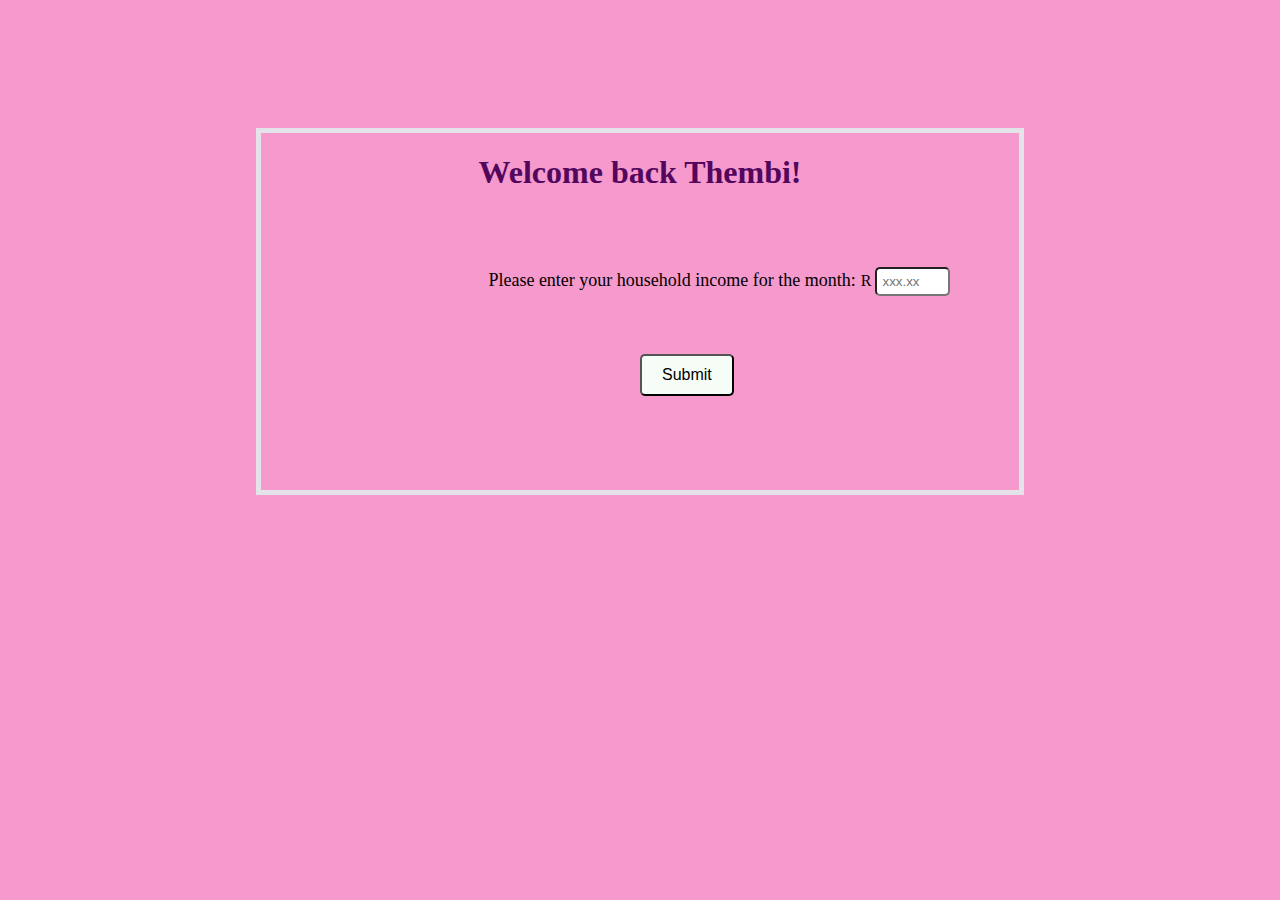
==== index.html @ 94662731 "index" ====
<!DOCTYPE html>
<html lang="en">
<head>
    <meta charset="UTF-8">
    <meta http-equiv="X-UA-Compatible" content="IE=edge">
    <meta name="viewport" content="width=device-width, initial-scale=1.0">
    <title>Welcome page</title>

</head>
<style>
body{
    background-color:  rgba(214, 112, 168, 0.507);
}
/* big screen */
@media(min-width: 700px){
    body{
        background-color: rgba(238, 53, 156, 0.507);
        border:rgb(227, 227, 233); 
        border-width:5px;
         border-style:solid;
         margin-left: 20%;
         margin-right: 20%; 
         margin-top: 10%;
    }
    h1{
        color: rgb(82, 6, 92);
        text-align: center;
    }
    .labelSalary{
        font-size: large;
        padding-right: 5px;
        margin-left: 30%;
    }
    .inputSalary{
        width: 8%;
        padding: 5px;
        border-radius: 5px;
      
    }
    .radioA{
        margin-left: 30%;
        font-size: large;
    }
    .radioB{
       
        font-size: large;
    }
    .button {
  background-color: #f6fcf6;
  color:black
  border: none;
  padding: 10px 20px;
  text-align: center;
  text-decoration: none;
  display: inline-block;
  font-size: 16px;
  margin: 4px 2px;
  cursor: pointer;
  border-radius: 5px;

  
}
.total{
    width: 10%;
    
}
    
}

/* small screen */
@media(max-width: 700px){
    body{
        background-color: rgba(238, 53, 156, 0.507);
        border:rgb(4, 9, 56); 
        border-width:3px;
         border-style:solid;
         margin-left: 20%;
         margin-right: 20%; 
         margin-top: 10%;
    }
    h1{
        color: rgb(17, 19, 17);
        text-align: center;
    }
    .labelSalary{
        font-size: medium;
        padding-right: 2px;
        margin-left: 5%;
    }
    .inputSalary{
        width: 15%;
        margin-left: 30%;
      
    }
    
    .button {
  background-color: #e3f0e3;
  border: none;
  color: rgb(5, 4, 4);
  margin-left: 10%;
  border-radius: 5px;
 
}
.total{
    width: 19%;
    
}
    
}
   
        </style>
<body>
    <h1>Welcome back Thembi!</h1>
    <br><br><br>
    <label class="labelSalary">Please enter your household income for the month:</label>R <input class="inputSalary" placeholder="xxx.xx" type="number">
    
       
         
      <br><br><br><br>
    
      
        <button class="button" style="margin-left: 50%;">Submit</button>

        
   
    <br><br><br><br><br><br>
   
</body>

</html>
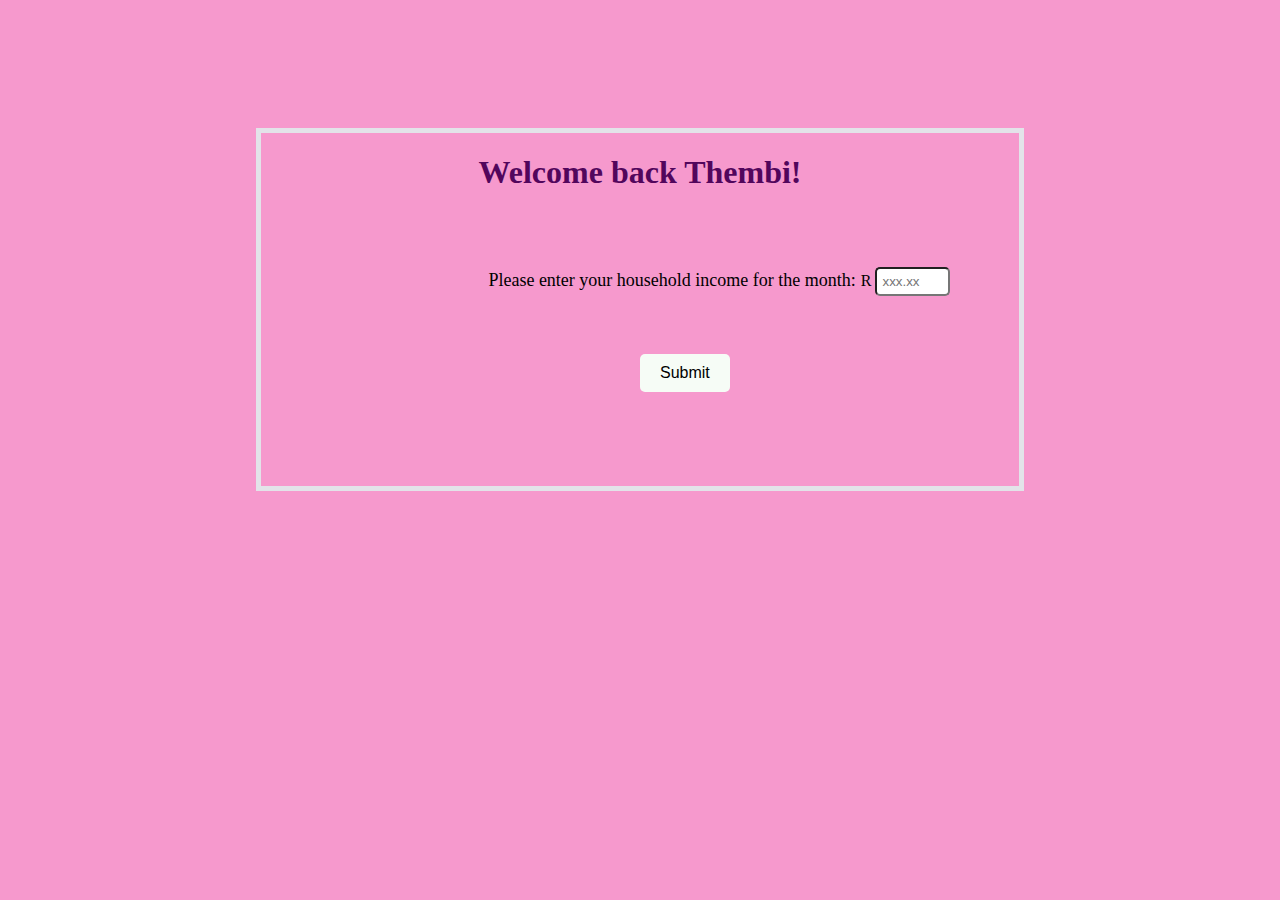
==== commit c8a1527d: "update" ====
--- a/index.html
+++ b/index.html
@@ -5,7 +5,6 @@
     <meta http-equiv="X-UA-Compatible" content="IE=edge">
     <meta name="viewport" content="width=device-width, initial-scale=1.0">
     <title>Welcome page</title>
-
 </head>
 <style>
 body{
@@ -15,11 +14,11 @@
 @media(min-width: 700px){
     body{
         background-color: rgba(238, 53, 156, 0.507);
-        border:rgb(227, 227, 233); 
+        border:rgb(227, 227, 233);
         border-width:5px;
          border-style:solid;
          margin-left: 20%;
-         margin-right: 20%; 
+         margin-right: 20%;
          margin-top: 10%;
     }
     h1{
@@ -35,19 +34,17 @@
         width: 8%;
         padding: 5px;
         border-radius: 5px;
-      
     }
     .radioA{
         margin-left: 30%;
         font-size: large;
     }
     .radioB{
-       
         font-size: large;
     }
     .button {
-  background-color: #f6fcf6;
-  color:black
+  background-color: #F6FCF6;
+  color:black;
   border: none;
   padding: 10px 20px;
   text-align: center;
@@ -57,25 +54,20 @@
   margin: 4px 2px;
   cursor: pointer;
   border-radius: 5px;
-
-  
 }
 .total{
     width: 10%;
-    
 }
-    
 }
-
 /* small screen */
 @media(max-width: 700px){
     body{
         background-color: rgba(238, 53, 156, 0.507);
-        border:rgb(4, 9, 56); 
+        border:rgb(4, 9, 56);
         border-width:3px;
          border-style:solid;
          margin-left: 20%;
-         margin-right: 20%; 
+         margin-right: 20%;
          margin-top: 10%;
     }
     h1{
@@ -90,41 +82,25 @@
     .inputSalary{
         width: 15%;
         margin-left: 30%;
-      
     }
-    
     .button {
-  background-color: #e3f0e3;
+  background-color: #E3F0E3;
   border: none;
   color: rgb(5, 4, 4);
   margin-left: 10%;
   border-radius: 5px;
- 
 }
 .total{
     width: 19%;
-    
 }
-    
 }
-   
         </style>
 <body>
     <h1>Welcome back Thembi!</h1>
     <br><br><br>
     <label class="labelSalary">Please enter your household income for the month:</label>R <input class="inputSalary" placeholder="xxx.xx" type="number">
-    
-       
-         
       <br><br><br><br>
-    
-      
         <button class="button" style="margin-left: 50%;">Submit</button>
-
-        
-   
     <br><br><br><br><br><br>
-   
 </body>
-
 </html>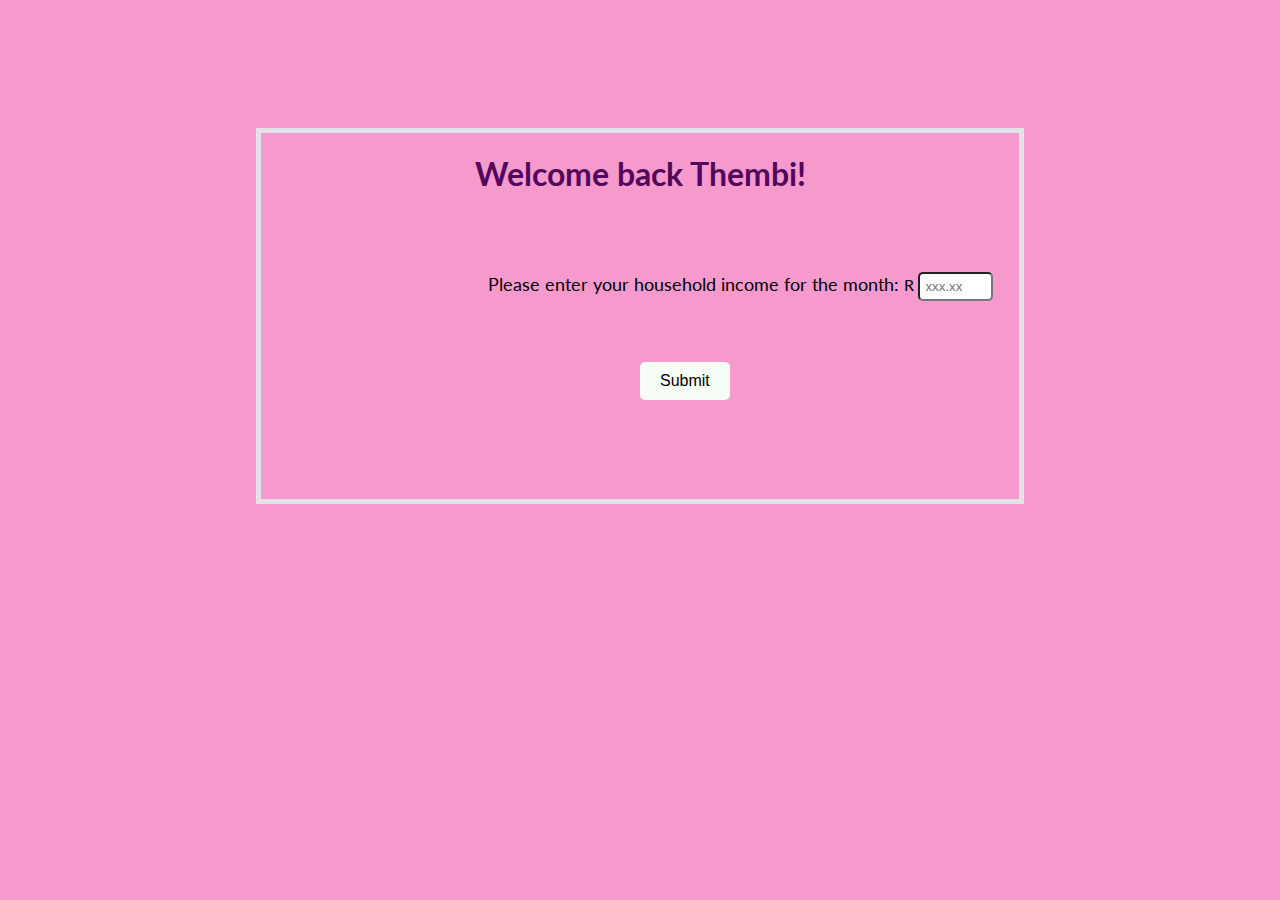
==== commit 9c63befb: "Merge pull request #4 from Peggymailula/gh-pages" ====
--- a/index.html
+++ b/index.html
@@ -6,9 +6,13 @@
     <meta name="viewport" content="width=device-width, initial-scale=1.0">
     <title>Welcome page</title>
 </head>
+
 <style>
+    @import url(https://fonts.googleapis.com/css?family=Lato:400,300,300italic,400italic,700,700italic);
+
 body{
     background-color:  rgba(214, 112, 168, 0.507);
+    font-family: 'Lato', Helvetica, sans-serif;
 }
 /* big screen */
 @media(min-width: 700px){
@@ -95,12 +99,13 @@
 }
 }
         </style>
+    
 <body>
     <h1>Welcome back Thembi!</h1>
     <br><br><br>
     <label class="labelSalary">Please enter your household income for the month:</label>R <input class="inputSalary" placeholder="xxx.xx" type="number">
       <br><br><br><br>
-        <button class="button" style="margin-left: 50%;">Submit</button>
+        <button class="button" onclick= "location.href= './xmonitor.html'" style="margin-left: 50%;">Submit</button>
     <br><br><br><br><br><br>
 </body>
 </html>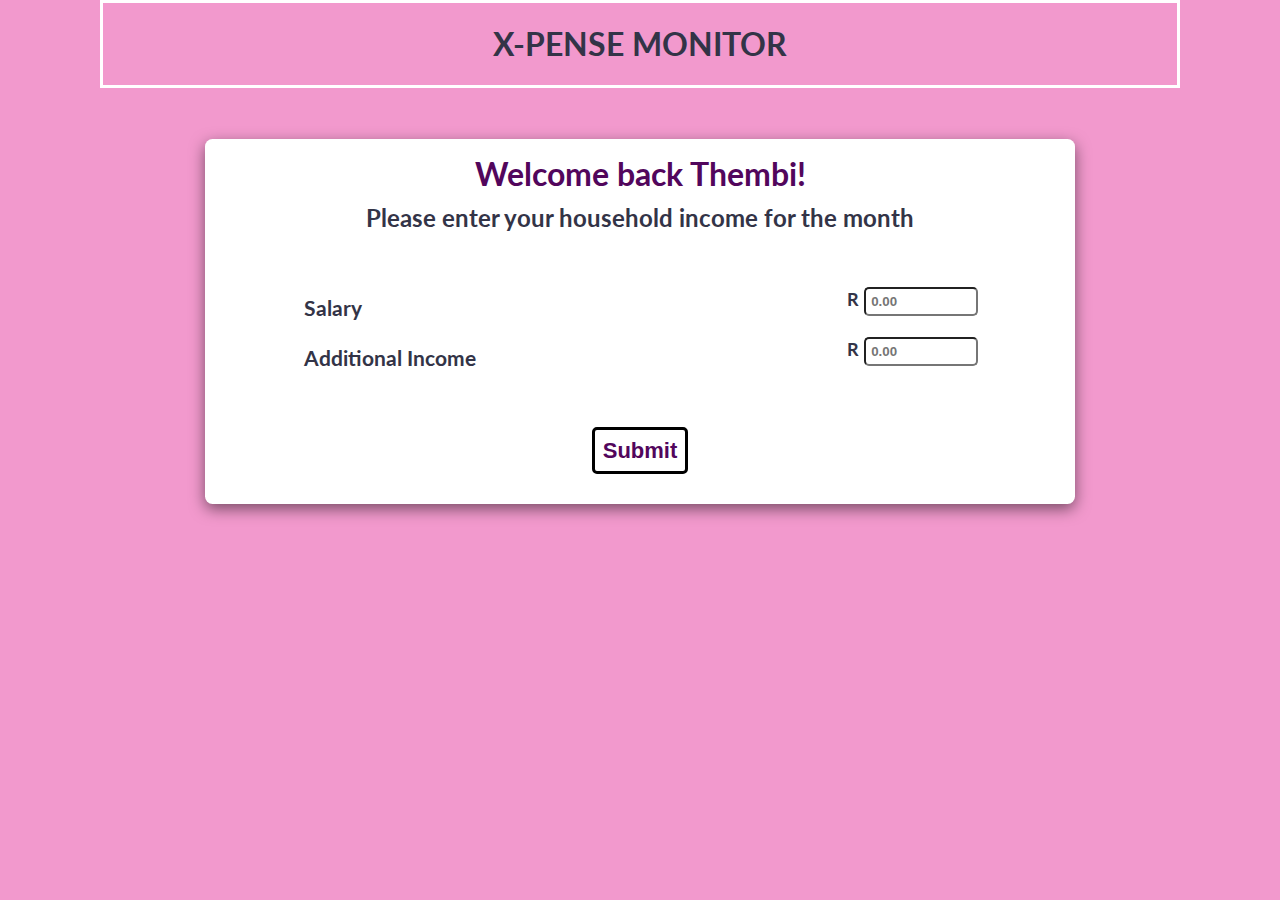
==== commit 85ed3d61: "Merge pull request #10 from NgxumzaLG/lgnWork" ====
--- a/index.html
+++ b/index.html
@@ -5,107 +5,70 @@
     <meta http-equiv="X-UA-Compatible" content="IE=edge">
     <meta name="viewport" content="width=device-width, initial-scale=1.0">
     <title>Welcome page</title>
-</head>
+    <link rel="stylesheet" href="./css/style.css">
 
-<style>
-    @import url(https://fonts.googleapis.com/css?family=Lato:400,300,300italic,400italic,700,700italic);
+</head>  
 
-body{
-    background-color:  rgba(214, 112, 168, 0.507);
-    font-family: 'Lato', Helvetica, sans-serif;
-}
-/* big screen */
-@media(min-width: 700px){
-    body{
-        background-color: rgba(238, 53, 156, 0.507);
-        border:rgb(227, 227, 233);
-        border-width:5px;
-         border-style:solid;
-         margin-left: 20%;
-         margin-right: 20%;
-         margin-top: 10%;
-    }
-    h1{
-        color: rgb(82, 6, 92);
-        text-align: center;
-    }
-    .labelSalary{
-        font-size: large;
-        padding-right: 5px;
-        margin-left: 30%;
-    }
-    .inputSalary{
-        width: 8%;
-        padding: 5px;
-        border-radius: 5px;
-    }
-    .radioA{
-        margin-left: 30%;
-        font-size: large;
-    }
-    .radioB{
-        font-size: large;
-    }
-    .button {
-  background-color: #F6FCF6;
-  color:black;
-  border: none;
-  padding: 10px 20px;
-  text-align: center;
-  text-decoration: none;
-  display: inline-block;
-  font-size: 16px;
-  margin: 4px 2px;
-  cursor: pointer;
-  border-radius: 5px;
-}
-.total{
-    width: 10%;
-}
-}
-/* small screen */
-@media(max-width: 700px){
-    body{
-        background-color: rgba(238, 53, 156, 0.507);
-        border:rgb(4, 9, 56);
-        border-width:3px;
-         border-style:solid;
-         margin-left: 20%;
-         margin-right: 20%;
-         margin-top: 10%;
-    }
-    h1{
-        color: rgb(17, 19, 17);
-        text-align: center;
-    }
-    .labelSalary{
-        font-size: medium;
-        padding-right: 2px;
-        margin-left: 5%;
-    }
-    .inputSalary{
-        width: 15%;
-        margin-left: 30%;
-    }
-    .button {
-  background-color: #E3F0E3;
-  border: none;
-  color: rgb(5, 4, 4);
-  margin-left: 10%;
-  border-radius: 5px;
-}
-.total{
-    width: 19%;
-}
-}
-        </style>
+<body>
+    <header class="header">
+        <div class="container xmonitor-header">
+            <h1>X-PENSE MONITOR</h1>
+        </div>
+        
+    </header>
+
+    <section class="wellcomeBack">
+        <div class="container household">
+            <div class="centerBox form household-income">
+                <div class="welcome-text">
+                    <h1>Welcome back Thembi!</h1>
+                    <h2>Please enter your household income for the month</h2>
+                </div>
+
+                <div class="subBox">
+                    <div class="flex salary">
+                        <h3>Salary</h3>
+                        <span>R<input type="number" name="amount" value="" placeholder="0.00" class="salaryText"></span>
+                    </div>
     
-<body>
-    <h1>Welcome back Thembi!</h1>
-    <br><br><br>
-    <label class="labelSalary">Please enter your household income for the month:</label>R <input class="inputSalary" placeholder="xxx.xx" type="number">
-      <br><br><br><br>
-        <button class="button" onclick= "location.href= './xmonitor.html'" style="margin-left: 50%;">Submit</button>
-    <br><br><br><br><br><br>
+                    <div class="flex additional">
+                        <h3>Additional Income</h3>
+                        <span>R<input type="number" name="amount" value="" placeholder="0.00" class="additionalText"></span>
+                    </div>
+    
+                    <div class="submit-btn">
+                        <button class="submitBtn" onclick="location.href='./xmonitor.html'" type="button" name="button">Submit</button>
+                    </div>
+
+                </div>
+            </div>
+
+
+        </div>
+    </section>
+
+    <script>
+
+        var salaryInput = document.querySelector('.salaryText');
+        var additionalInput = document.querySelector('.additionalText')
+        var submitButton = document.querySelector('.submitBtn');
+        
+        
+        submitButton.addEventListener('click', function() {
+            localStorage.removeItem('salary');
+            localStorage.removeItem('additional');
+            
+            localStorage.setItem("salary", salaryInput.value);
+            localStorage.setItem("additional", additionalInput.value);
+
+            salaryInput.value = "";
+            additionalInput.value = "";
+
+        });
+
+        
+
+    </script>
+    
 </body>
 </html>--- a/css/style.css
+++ b/css/style.css
@@ -0,0 +1,106 @@
+@import url(https://fonts.googleapis.com/css?family=Lato:400,300,300italic,400italic,700,700italic);
+
+body{
+    background-color: rgba(230, 53, 156, 0.507);
+    font-family: 'Lato', Helvetica, sans-serif;
+    color: #333447;
+    padding: 0;   
+    margin: 0;
+
+}
+
+input {
+    padding: 5px;
+    max-width: 100px;
+    border-radius: 5px;
+    font-weight: bolder;
+}
+
+.container {
+    max-width: 1024px;
+    margin: auto;
+    padding: 0 25px;
+}
+
+.header .xmonitor-header {
+    width: 85%;
+    text-align: center;
+    justify-content: center;
+    align-content: center;
+    border: 3px solid white;
+}
+
+.centerBox {
+    padding: 10px;
+    width: 80%;
+    margin: 5% auto;
+}
+
+.flex {
+    display: flex;
+    justify-content: space-between;
+}
+
+.form {
+    /* margin: 50px auto; */
+    padding: 5px 25px;
+    border-radius: 7.5px;
+    font-weight: bold;
+    box-shadow: 0 5px 15px rgb(0, 0, 0, 0.5);
+    background-color: white;
+}   
+
+.welcome-text h1 {
+    color: rgb(82, 6, 92);
+    text-align: center;
+    margin: 10px 0;
+    font-size: 32px;
+}
+
+.welcome-text h2 {
+    /* color: rgb(82, 6, 92); */
+    text-align: center;
+    margin: 10px 0 45px 0;
+    font-size: 24px; 
+}
+
+.subBox {
+    margin: auto;
+    padding: 5px;
+    width: 85%;
+}
+
+.salary, .additional {
+    padding: 5px;
+    font-size: 18px;
+    align-content: center;
+}
+
+.salary h3, .additional h3 {
+    margin: 7.5px;
+}
+
+.salaryText, .additionalText {
+    margin: 0 5px;
+}
+
+.submit-btn {
+    text-align: center;
+}
+
+.submitBtn {
+    padding: 7.5px;
+    margin: 45px 10px 20px 10px;
+    font-size: large;
+    font-weight: bold;
+    border: 3px solid black;
+    border-radius: 5px;
+    background-color: white;
+    color: rgb(82, 6, 92);
+    font-size: 22px;
+}
+
+.submitBtn:hover {
+    transform: scale(1.1);
+    cursor: pointer;
+}
